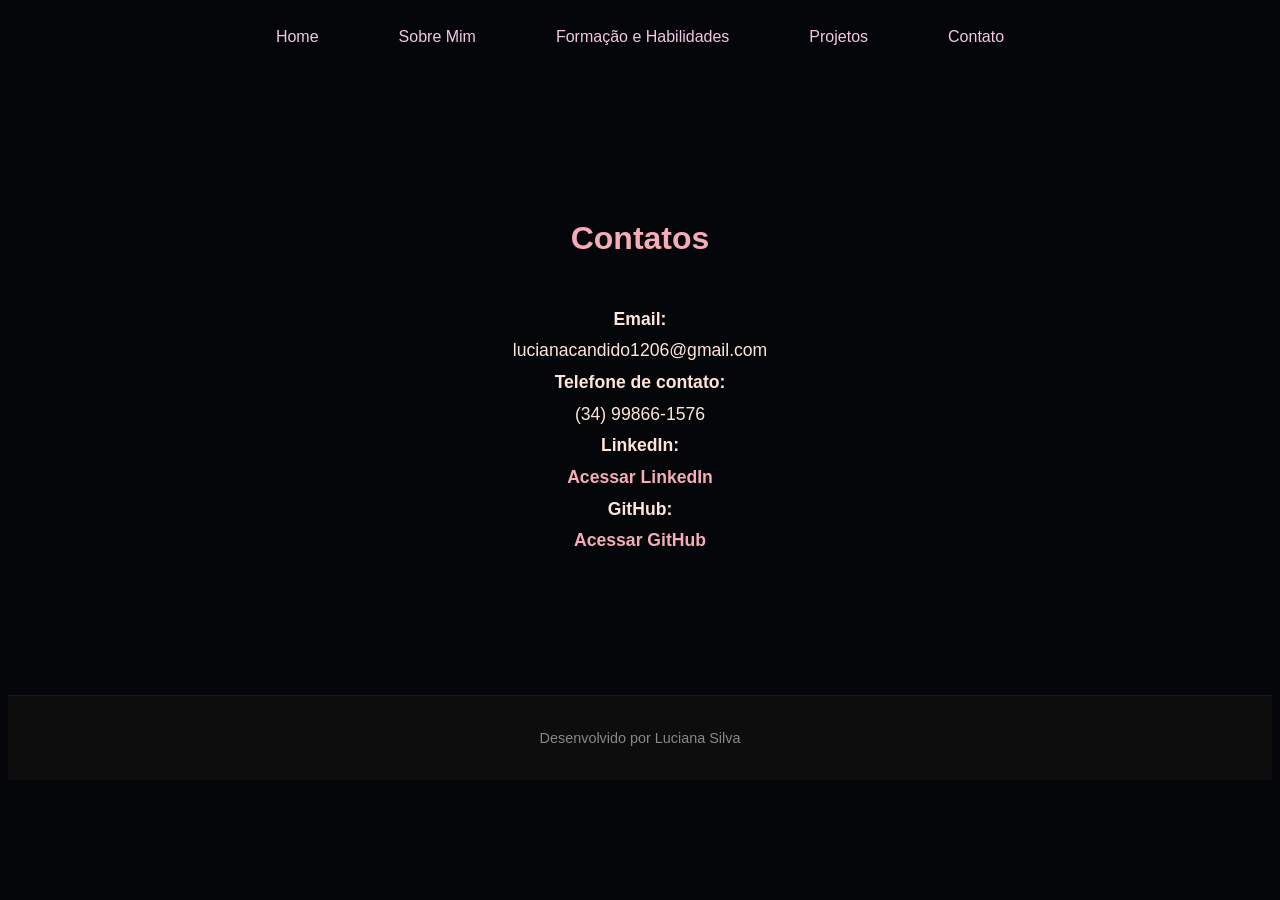
==== contato.html @ 50a5505f "Add files via upload" ====
<!DOCTYPE html>
<html lang="pt-br">
<head>
  <meta charset="UTF-8">
  <meta name="viewport" content="width=device-width, initial-scale=1.0">
  <title>Contato</title>
  <link rel="stylesheet" href="style.css">
</head>

<body>
  <header class="cabecalho">
    <nav class="cabecalho_menu">
      <a class="cabecalho_menu_link" href="index.html">Home</a>
      <a class="cabecalho_menu_link" href="sobreMim.html">Sobre Mim</a>
      <a class="cabecalho_menu_link" href="formacao.html">Formação e Habilidades</a>
      <a class="cabecalho_menu_link" href="projetos.html">Projetos</a>
      <a class="cabecalho_menu_link" href="contato.html">Contato</a>
    </nav>
  </header>

  <main class="apresentacao">
    <section class="contato">
      <h1 class="contato_titulo">Contatos</h1>
      <ul class="contato_lista">
        <li><strong>Email:</strong><br>lucianacandido1206@gmail.com</li>
        <li><strong>Telefone de contato:</strong><br>(34) 99866-1576</li>
        <li><strong>LinkedIn:</strong><br>
          <a href="https://www.linkedin.com/in/luciana-silva-candido12" target="_blank">Acessar LinkedIn</a>
        </li>
        <li><strong>GitHub:</strong><br>
          <a href="https://github.com/luh-silva12" target="_blank">Acessar GitHub</a>
        </li>
      </ul>
    </section>
  </main>

  <footer class="rodape">
    <p>Desenvolvido por Luciana Silva</p>
  </footer>
</body>
</html>
---- style.css ----
/* Estilo geral do corpo da página */
body{
  background-color:#050609; 
  color:#FFE5D9; 
  font-family: 'Segoe UI', Tahoma, Geneva, Verdana, sans-serif; /* fonte */
}

/* Cabeçalho da página */
.cabecalho{
  padding: 20px 0px; /* espaçamento vertical */
  height: auto; /* altura automática */
}

/* Menu do cabeçalho */
.cabecalho_menu{
  display: flex; /* usa flexbox para organizar os itens */
  gap: 80px; /* espaçamento entre os itens */
  justify-content: center; /* centraliza horizontalmente */
}

/* Links do menu */
.cabecalho_menu_link{
  color:#f5c5e5; 
  text-decoration: none; /* sem sublinhado */
  font-family:'Segoe UI', Tahoma, Geneva, Verdana, sans-serif; /* fonte */
}

/* Efeito ao passar o mouse sobre os links do menu */
.cabecalho_menu_link:hover {
  color: #FFE5D9; 
  border-bottom: 2px solid #F4ACB7; /* adiciona linha inferior */
  transition: 0.3s; /* animação suave */
}

/* Estilo para tags <span> (ex: para destaque) */
span{
  color: #F4ACB7; /* cor diferente para destacar */
}

/* Título principal da apresentação */
.apresentacao_titulo_principal h1{
  font-family: 'Segoe UI', Tahoma, Geneva, Verdana, sans-serif;
  margin-bottom: 0.3rem; /* espaço abaixo do título */
}

/* Subtítulo da apresentação */
.apresentacao_titulo_principal h2{
  margin-top: 0;
  margin-bottom: 1em; /* espaço abaixo */
}

/* Texto principal da apresentação */
.apresentacao_texto{
  max-width: 700px; /* largura máxima */
  margin: 0 auto; /* centraliza horizontalmente */
  text-align: center; /* texto centralizado */
  color: #f1d8cf; 
  font-size: 1.2rem; /* tamanho da fonte */
  line-height: 1.6; /* espaçamento entre linhas */
  padding: 40px 20px; /* espaçamento interno */
  font-family: 'Segoe UI', Tahoma, Geneva, Verdana, sans-serif; /* fonte */
  margin-bottom: 12px; /* espaço abaixo */
}

/* Classe para texto em destaque */
.destaque{
  color: #F4ACB7; 
}

/* Rodapé da página */
.rodape {
  background-color: #0D0D0D;
  color: #888888; 
  font-family: 'Poppins', sans-serif; /* fonte diferente */
  font-size: 0.9rem; /* tamanho da fonte menor */
  text-align: center; /* centralizado */
  padding: 20px 10px; /* espaçamento interno */
  border-top: 1px solid #1A1A1A; /* linha fina no topo */
}

/* Seção principal de apresentação */
.apresentacao {
  background-color: #050609; 
  color: #FFE5D9; 
  padding: 60px 20px; /* espaçamento interno */
  font-family: 'Segoe UI', Tahoma, Geneva, Verdana, sans-serif; /* fonte */
  line-height: 1.6; /* espaçamento entre linhas */
}

/* Título das seções de formação */
.formacao_titulo {
  color: #F4ACB7; 
  font-size: 1.8rem; /* tamanho da fonte maior */
  margin-top: 40px; /* espaço acima */
  margin-bottom: 15px; /* espaço abaixo */
  text-align: center; /* centralizado */
}

/* Lista geral das formações (ul) */
.formacao_lista {
  list-style: disc; /* estilo de lista com bolinhas */
  padding-left: 30px; /* espaço à esquerda */
  max-width: 800px; /* largura máxima */
  margin: 0 auto 20px auto; /* centraliza e adiciona espaço abaixo */
  font-size: 1.1rem; /* tamanho da fonte */
}

/* Destaques dentro da lista (ex: nomes de cursos) */
.formacao_destaque {
  color: #f5c5e5; 
  font-weight: bold; /* negrito */
}

/* Container dos projetos */
.projetos {
  max-width: 800px; /* largura máxima */
  margin: 0 auto; /* centraliza */
  padding: 60px 20px; /* espaçamento interno */
  color: #FFE5D9; 
  font-family: 'Poppins', sans-serif; /* fonte */
}

/* Título da seção projetos */
.projetos_titulo {
  text-align: center; /* centralizado */
  font-size: 2rem; /* fonte maior */
  color: #F4ACB7;
  margin-bottom: 40px; /* espaço abaixo */
}

/* Cada projeto individual */
.projeto {
  margin-bottom: 40px; /* espaço abaixo */
  border-bottom: 1px solid #1A1A1A; /* linha de separação */
  padding-bottom: 20px; /* espaço interno inferior */
}

/* Nome do projeto */
.projeto_nome {
  font-size: 1.4rem; /* tamanho maior */
  color: #f5c5e5; 
  margin-bottom: 10px; /* espaço abaixo */
}

/* Descrição do projeto */
.projeto_descricao {
  font-size: 1.1rem; /* tamanho da fonte */
  margin-bottom: 10px; /* espaço abaixo */
  line-height: 1.6; /* espaçamento entre linhas */
}

/* Link do projeto */
.projeto_link {
  color: #F4ACB7; 
  text-decoration: none; /* sem sublinhado */
  font-weight: bold; /* negrito */
}

/* Efeito hover do link do projeto */
.projeto_link:hover {
  text-decoration: underline; /* sublinhado */
  color: #FFE5D9; /* cor clara */
}

/* Seção de contato */
.contato {
  max-width: 700px; /* largura máxima */
  margin: 0 auto; /* centraliza */
  padding: 60px 20px; /* espaçamento */
  color: #FFE5D9; 
  font-family: 'Poppins', sans-serif; /* fonte */
}

/* Título da seção contato */
.contato_titulo {
  text-align: center; /* centralizado */
  font-size: 2rem; /* fonte maior */
  color: #F4ACB7;
  margin-bottom: 40px; /* espaço abaixo */
}

/* Lista de contato */
.contato_lista {
  list-style: none; /* sem marcadores */
  padding: 0; /* sem padding */
  font-size: 1.1rem; /* tamanho da fonte */
  line-height: 1.8; /* espaçamento entre linhas */
  text-align: center; /* centralizado */
}

/* Links dentro da lista de contato */
.contato_lista a {
  color: #F4ACB7; /* cor do link */
  text-decoration: none; /* sem sublinhado */
  font-weight: bold; /* negrito */
}

/* Hover dos links da lista de contato */
.contato_lista a:hover {
  text-decoration: underline; /* sublinhado */
  color: #FFE5D9; /* cor clara */
}
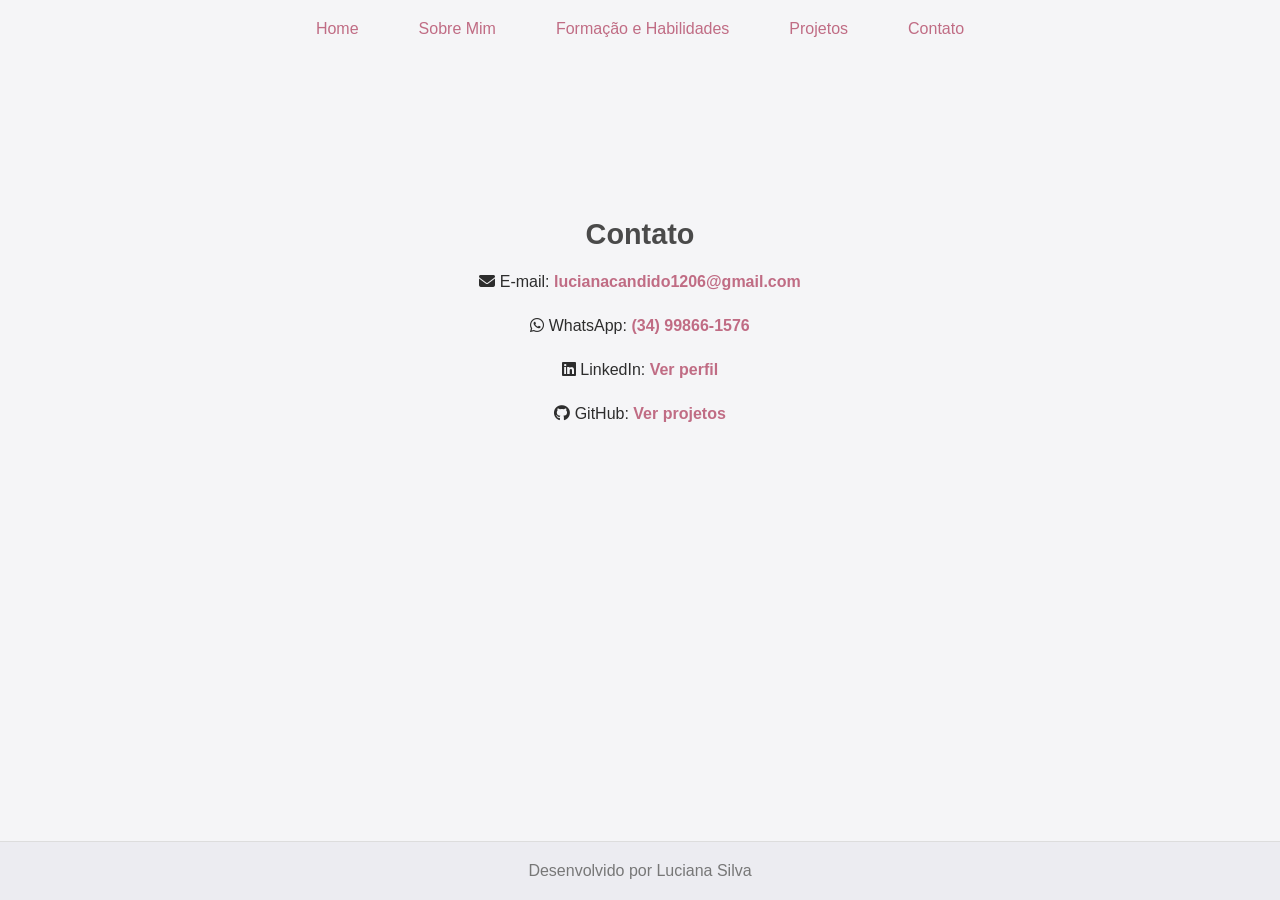
==== commit c8590561: "Add files via upload" ====
--- a/contato.html
+++ b/contato.html
@@ -1,41 +1,67 @@
-<!DOCTYPE html>
-<html lang="pt-br">
-<head>
-  <meta charset="UTF-8">
-  <meta name="viewport" content="width=device-width, initial-scale=1.0">
-  <title>Contato</title>
-  <link rel="stylesheet" href="style.css">
-</head>
-
-<body>
-  <header class="cabecalho">
-    <nav class="cabecalho_menu">
-      <a class="cabecalho_menu_link" href="index.html">Home</a>
-      <a class="cabecalho_menu_link" href="sobreMim.html">Sobre Mim</a>
-      <a class="cabecalho_menu_link" href="formacao.html">Formação e Habilidades</a>
-      <a class="cabecalho_menu_link" href="projetos.html">Projetos</a>
-      <a class="cabecalho_menu_link" href="contato.html">Contato</a>
-    </nav>
-  </header>
-
-  <main class="apresentacao">
-    <section class="contato">
-      <h1 class="contato_titulo">Contatos</h1>
-      <ul class="contato_lista">
-        <li><strong>Email:</strong><br>lucianacandido1206@gmail.com</li>
-        <li><strong>Telefone de contato:</strong><br>(34) 99866-1576</li>
-        <li><strong>LinkedIn:</strong><br>
-          <a href="https://www.linkedin.com/in/luciana-silva-candido12" target="_blank">Acessar LinkedIn</a>
-        </li>
-        <li><strong>GitHub:</strong><br>
-          <a href="https://github.com/luh-silva12" target="_blank">Acessar GitHub</a>
-        </li>
-      </ul>
-    </section>
-  </main>
-
-  <footer class="rodape">
-    <p>Desenvolvido por Luciana Silva</p>
-  </footer>
-</body>
-</html>
+<!DOCTYPE html>
+<html lang="pt-br">
+<head>
+  <meta charset="UTF-8">
+  <meta name="viewport" content="width=device-width, initial-scale=1.0">
+  <title>Contato</title>
+  <link rel="stylesheet" href="style.css">
+  <link rel="stylesheet" href="https://cdnjs.cloudflare.com/ajax/libs/font-awesome/6.5.0/css/all.min.css">
+</head>
+
+<body>
+  <header class="cabecalho">
+    <nav class="cabecalho_menu">
+      <a class="cabecalho_menu_link" href="index.html">Home</a>
+      <a class="cabecalho_menu_link" href="sobreMim.html">Sobre Mim</a>
+      <a class="cabecalho_menu_link" href="formacao.html">Formação e Habilidades</a>
+      <a class="cabecalho_menu_link" href="projetos.html">Projetos</a>
+      <a class="cabecalho_menu_link" href="contato.html">Contato</a>
+    </nav>
+  </header>
+<main class="apresentacao">
+  <section class="contato">
+    <h1 class="contato_titulo">Contato</h1>
+
+    <ul class="contato_lista">
+      
+      <li>
+        <i class="fa-solid fa-envelope"></i>
+        <span>E-mail:</span> 
+        <a href="mailto:lucianacandido1206@gmail.com">
+          lucianacandido1206@gmail.com
+        </a>
+      </li>
+
+      <li>
+        <i class="fa-brands fa-whatsapp"></i>
+        <span>WhatsApp:</span> 
+        <a href="https://wa.me/5534998661576" target="_blank">
+          (34) 99866-1576
+        </a>
+      </li>
+
+      <li>
+        <i class="fa-brands fa-linkedin"></i>
+        <span>LinkedIn:</span> 
+        <a href="https://www.linkedin.com/in/luciana-silva-candido12" target="_blank">
+          Ver perfil
+        </a>
+      </li>
+
+      <li>
+        <i class="fa-brands fa-github"></i>
+        <span>GitHub:</span> 
+        <a href="https://github.com/luh-silva12" target="_blank">
+          Ver projetos
+        </a>
+      </li>
+
+    </ul>
+  </section>
+</main>
+
+  <footer class="rodape">
+    <p>Desenvolvido por Luciana Silva</p>
+  </footer>
+</body>
+</html>
--- a/style.css
+++ b/style.css
@@ -1,202 +1,248 @@
-/* Estilo geral do corpo da página */
-body{
-  background-color:#050609; 
-  color:#FFE5D9; 
-  font-family: 'Segoe UI', Tahoma, Geneva, Verdana, sans-serif; /* fonte */
-}
-
-/* Cabeçalho da página */
-.cabecalho{
-  padding: 20px 0px; /* espaçamento vertical */
-  height: auto; /* altura automática */
-}
-
-/* Menu do cabeçalho */
-.cabecalho_menu{
-  display: flex; /* usa flexbox para organizar os itens */
-  gap: 80px; /* espaçamento entre os itens */
-  justify-content: center; /* centraliza horizontalmente */
-}
-
-/* Links do menu */
-.cabecalho_menu_link{
-  color:#f5c5e5; 
-  text-decoration: none; /* sem sublinhado */
-  font-family:'Segoe UI', Tahoma, Geneva, Verdana, sans-serif; /* fonte */
-}
-
-/* Efeito ao passar o mouse sobre os links do menu */
-.cabecalho_menu_link:hover {
-  color: #FFE5D9; 
-  border-bottom: 2px solid #F4ACB7; /* adiciona linha inferior */
-  transition: 0.3s; /* animação suave */
-}
-
-/* Estilo para tags <span> (ex: para destaque) */
-span{
-  color: #F4ACB7; /* cor diferente para destacar */
-}
-
-/* Título principal da apresentação */
-.apresentacao_titulo_principal h1{
-  font-family: 'Segoe UI', Tahoma, Geneva, Verdana, sans-serif;
-  margin-bottom: 0.3rem; /* espaço abaixo do título */
-}
-
-/* Subtítulo da apresentação */
-.apresentacao_titulo_principal h2{
-  margin-top: 0;
-  margin-bottom: 1em; /* espaço abaixo */
-}
-
-/* Texto principal da apresentação */
-.apresentacao_texto{
-  max-width: 700px; /* largura máxima */
-  margin: 0 auto; /* centraliza horizontalmente */
-  text-align: center; /* texto centralizado */
-  color: #f1d8cf; 
-  font-size: 1.2rem; /* tamanho da fonte */
-  line-height: 1.6; /* espaçamento entre linhas */
-  padding: 40px 20px; /* espaçamento interno */
-  font-family: 'Segoe UI', Tahoma, Geneva, Verdana, sans-serif; /* fonte */
-  margin-bottom: 12px; /* espaço abaixo */
-}
-
-/* Classe para texto em destaque */
-.destaque{
-  color: #F4ACB7; 
-}
-
-/* Rodapé da página */
-.rodape {
-  background-color: #0D0D0D;
-  color: #888888; 
-  font-family: 'Poppins', sans-serif; /* fonte diferente */
-  font-size: 0.9rem; /* tamanho da fonte menor */
-  text-align: center; /* centralizado */
-  padding: 20px 10px; /* espaçamento interno */
-  border-top: 1px solid #1A1A1A; /* linha fina no topo */
-}
-
-/* Seção principal de apresentação */
-.apresentacao {
-  background-color: #050609; 
-  color: #FFE5D9; 
-  padding: 60px 20px; /* espaçamento interno */
-  font-family: 'Segoe UI', Tahoma, Geneva, Verdana, sans-serif; /* fonte */
-  line-height: 1.6; /* espaçamento entre linhas */
-}
-
-/* Título das seções de formação */
-.formacao_titulo {
-  color: #F4ACB7; 
-  font-size: 1.8rem; /* tamanho da fonte maior */
-  margin-top: 40px; /* espaço acima */
-  margin-bottom: 15px; /* espaço abaixo */
-  text-align: center; /* centralizado */
-}
-
-/* Lista geral das formações (ul) */
-.formacao_lista {
-  list-style: disc; /* estilo de lista com bolinhas */
-  padding-left: 30px; /* espaço à esquerda */
-  max-width: 800px; /* largura máxima */
-  margin: 0 auto 20px auto; /* centraliza e adiciona espaço abaixo */
-  font-size: 1.1rem; /* tamanho da fonte */
-}
-
-/* Destaques dentro da lista (ex: nomes de cursos) */
-.formacao_destaque {
-  color: #f5c5e5; 
-  font-weight: bold; /* negrito */
-}
-
-/* Container dos projetos */
-.projetos {
-  max-width: 800px; /* largura máxima */
-  margin: 0 auto; /* centraliza */
-  padding: 60px 20px; /* espaçamento interno */
-  color: #FFE5D9; 
-  font-family: 'Poppins', sans-serif; /* fonte */
-}
-
-/* Título da seção projetos */
-.projetos_titulo {
-  text-align: center; /* centralizado */
-  font-size: 2rem; /* fonte maior */
-  color: #F4ACB7;
-  margin-bottom: 40px; /* espaço abaixo */
-}
-
-/* Cada projeto individual */
-.projeto {
-  margin-bottom: 40px; /* espaço abaixo */
-  border-bottom: 1px solid #1A1A1A; /* linha de separação */
-  padding-bottom: 20px; /* espaço interno inferior */
-}
-
-/* Nome do projeto */
-.projeto_nome {
-  font-size: 1.4rem; /* tamanho maior */
-  color: #f5c5e5; 
-  margin-bottom: 10px; /* espaço abaixo */
-}
-
-/* Descrição do projeto */
-.projeto_descricao {
-  font-size: 1.1rem; /* tamanho da fonte */
-  margin-bottom: 10px; /* espaço abaixo */
-  line-height: 1.6; /* espaçamento entre linhas */
-}
-
-/* Link do projeto */
-.projeto_link {
-  color: #F4ACB7; 
-  text-decoration: none; /* sem sublinhado */
-  font-weight: bold; /* negrito */
-}
-
-/* Efeito hover do link do projeto */
-.projeto_link:hover {
-  text-decoration: underline; /* sublinhado */
-  color: #FFE5D9; /* cor clara */
-}
-
-/* Seção de contato */
-.contato {
-  max-width: 700px; /* largura máxima */
-  margin: 0 auto; /* centraliza */
-  padding: 60px 20px; /* espaçamento */
-  color: #FFE5D9; 
-  font-family: 'Poppins', sans-serif; /* fonte */
-}
-
-/* Título da seção contato */
-.contato_titulo {
-  text-align: center; /* centralizado */
-  font-size: 2rem; /* fonte maior */
-  color: #F4ACB7;
-  margin-bottom: 40px; /* espaço abaixo */
-}
-
-/* Lista de contato */
-.contato_lista {
-  list-style: none; /* sem marcadores */
-  padding: 0; /* sem padding */
-  font-size: 1.1rem; /* tamanho da fonte */
-  line-height: 1.8; /* espaçamento entre linhas */
-  text-align: center; /* centralizado */
-}
-
-/* Links dentro da lista de contato */
-.contato_lista a {
-  color: #F4ACB7; /* cor do link */
-  text-decoration: none; /* sem sublinhado */
-  font-weight: bold; /* negrito */
-}
-
-/* Hover dos links da lista de contato */
-.contato_lista a:hover {
-  text-decoration: underline; /* sublinhado */
-  color: #FFE5D9; /* cor clara */
-}
+/* RESET */
+* {
+  margin: 0;
+  padding: 0;
+  box-sizing: border-box;
+}
+
+/* ESTRUTURA */
+html, body {
+  height: 100%;
+}
+
+body {
+  background-color: #F5F5F7;
+  color: #2D2D2D;
+  font-family: 'Segoe UI', Tahoma, Geneva, Verdana, sans-serif;
+  display: flex;
+  flex-direction: column;
+}
+
+main {
+  flex: 1;
+}
+
+/* CABEÇALHO */
+.cabecalho {
+  padding: 20px 0;
+}
+
+.cabecalho_menu {
+  display: flex;
+  justify-content: center;
+  gap: 60px;
+}
+
+.cabecalho_menu_link {
+  color: #C06C84;
+  text-decoration: none;
+  font-weight: 500;
+  position: relative;
+}
+
+.cabecalho_menu_link:hover {
+  color: #2D2D2D;
+}
+
+/* LINHA ANIMADA NO MENU */
+.cabecalho_menu_link::after {
+  content: "";
+  position: absolute;
+  width: 0%;
+  height: 2px;
+  left: 0;
+  bottom: -4px;
+  background-color: #C06C84;
+  transition: 0.3s;
+}
+
+.cabecalho_menu_link:hover::after {
+  width: 100%;
+}
+
+/* APRESENTAÇÃO */
+.apresentacao {
+  padding: 60px 20px;
+  text-align: center;
+}
+.apresentacao_titulo h1{
+  font-size: 2.2rem;
+  font-weight: 700;
+  color: #2D2D2D;
+  margin-bottom: 5px;
+}
+.apresentacao_titulo{
+  font-size: 2.2rem;
+  font-weight: 700;
+  color: #4A4A4A;
+  margin-bottom: 5px;
+}
+
+.apresentacao_texto {
+  max-width: 750px;
+  margin: 20px auto 0 auto;
+  color: #555;
+  font-size: 1.15rem;
+  line-height: 1.8;
+  text-align: center;
+  padding: 0 15px;
+  
+}
+.texto_destaque{
+  color: #C06C84;
+  font-weight: 600;
+  border-bottom: 1px solid #C06C84;
+}
+
+
+/* DESTAQUE DO NOME */
+.nome-destaque {
+  color: #C06C84;
+  font-weight: 700;
+  font-size: 1.3em;
+}
+.destaque_final {
+  max-width: 700px;
+  margin: 25px auto 0 auto;
+  font-size: 1.2rem;
+  font-weight: 600;
+  color: #C06C84;
+  text-align: center;
+  border-top: 1px solid #ddd;
+  padding-top: 15px;
+}
+/* SOBRE MIM - FOTO + TEXTO */
+.sobre_container {
+  display: flex;
+  align-items: center;
+  gap: 30px;
+  max-width: 900px;
+  margin: 20px auto;
+}
+
+
+/* TÍTULOS */
+.formacao_titulo,
+.projetos_titulo,
+.contato_titulo {
+   color: #4A4A4A;
+  font-size: 1.8rem;
+  margin-top: 40px;
+  margin-bottom: 15px;
+  text-align: center;
+}
+
+/* FORMAÇÃO */
+.formacao_lista {
+  max-width: 700px;
+  margin: 0 auto;
+  text-align: left;
+  line-height: 1.8;
+}
+
+.formacao_bloco {
+  margin-bottom: 40px;
+}
+
+/* PROJETOS */
+.projetos {
+  max-width: 900px;
+  margin: 0 auto;
+  padding: 20px 20px 60px 20px;
+  text-align: center;
+}
+
+.projetos_titulo {
+  font-size: 2.2rem;
+  text-align: center;
+  margin-bottom: 40px;
+  margin-top: 10px;
+
+}
+
+.projetos_descricao {
+  color: #4A4A4A;
+  margin-bottom: 30px;
+}
+
+/* CARD DE PROJETO */
+.projeto {
+  background-color: #FFFFFF;
+  padding: 25px;
+  border-radius: 12px;
+  margin-bottom: 25px;
+  text-align: left;
+  border: 1px solid #E0E0E0;
+  transition: 0.3s;
+}
+
+.projeto:hover {
+  background-color: #F0F0F5;
+  transform: translateY(-4px);
+}
+
+.projeto_nome {
+  font-size: 1.3rem;
+  color: #C06C84;
+  margin-bottom: 10px;
+}
+
+.projeto_descricao {
+  color: #555;
+  margin-bottom: 10px;
+  line-height: 1.6;
+}
+
+/* LINKS */
+.projeto_link {
+  color: #C06C84;
+  text-decoration: none;
+  font-weight: 600;
+}
+
+.projeto_link:hover {
+  text-decoration: underline;
+  color: #9A4F63;
+}
+
+/* CONTATO */
+.contato {
+  max-width: 700px;
+  margin: 0 auto;
+  padding: 60px 20px;
+  text-align: center;
+}
+
+.contato_texto {
+  margin-bottom: 25px;
+  color: #555;
+  font-size: 1.1rem;
+}
+
+.contato_lista {
+  list-style: none;
+  line-height: 2;
+}
+
+.contato_lista li {
+  margin-bottom: 12px;
+}
+
+.contato_lista a {
+  color: #C06C84;
+  text-decoration: none;
+  font-weight: 600;
+}
+
+.contato_lista a:hover {
+  text-decoration: underline;
+}
+
+/* RODAPÉ */
+.rodape {
+  background-color: #ECECF1;
+  color: #777;
+  text-align: center;
+  padding: 20px;
+  border-top: 1px solid #DDD;
+}
